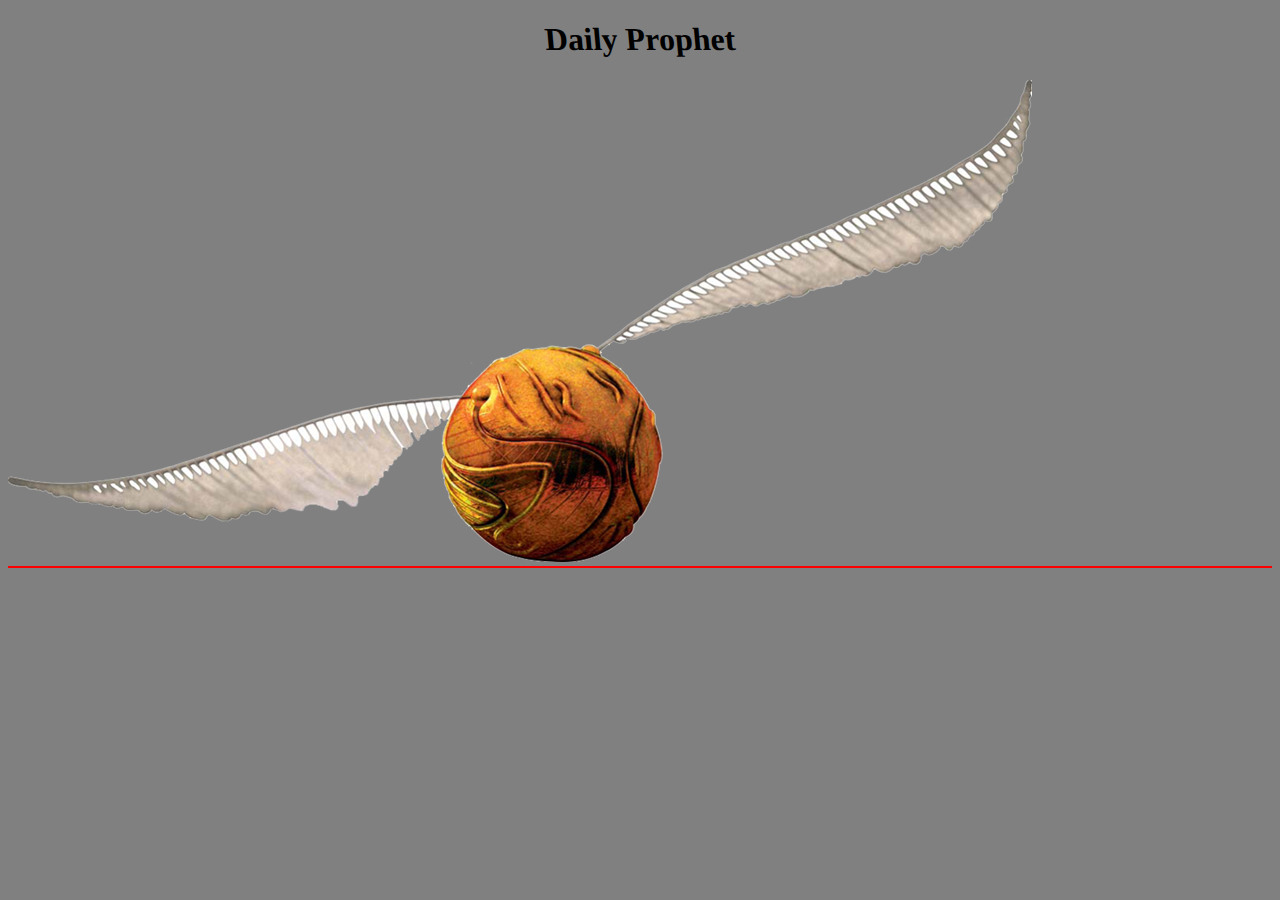
==== index.html @ cf359d1a "requisite 10" ====
<!DOCTYPE html>
<html lang="pt-br">
<head>
  <meta charset="UTF-8">
  <meta name="viewport" content="width=device-width, initial-scale=1.0">
  <link rel="stylesheet" type="text/css" href="style.css">
  <title>Daily Prophet</title>
</head>
<body>
  <header>
    <h1>Daily Prophet</h1>
    <nav></nav>
  </header>
  <article class="article-animation">
    <img class = 'fly' src="img/pomoouro.png" alt="pomo de ouro, harry potter">
    <section class="container-orientation">
      <article><a href=""></a></article>
    </section>
  </article>
  <aside></aside>
  <footer></footer>
</body>
</html>
---- style.css ----
body {
  background-color: gray;
}

@media ( max-width : 760px ) {

  .container-layout {
    background-color: yellow;
  }
}

@media ( min-width : 1170px ) {

  .container-layout {
    background-color: red;
  }
}

@media ( orientation : landscape ) {

  .container-orientation {
    border: solid 1px red;
  }
}

.fly {
  animation: flying 3s ease 3s 3 alternate forwards;
}

@keyframes flying {

  15% {
    transform: translate(45px, 25px) rotate(100deg);
    visibility: visible;
  }

  50% {
    transform: translate(375px, 115px) rotate(40deg);
  }

  100% {
    transform: translate(300px, 120px) rotate(35deg);
    visibility: visible;
  }
}

header h1 {
  text-align: center;
  transform: skew(5deg);
  transition: 3s ease-in-out;
}

.article-animation {
  animation: article-grow 4s steps(150, end);
  animation-play-state: paused;
}

@keyframes article-grow {

  to {
    position: relative;
    transform: scale(2);
  }
}
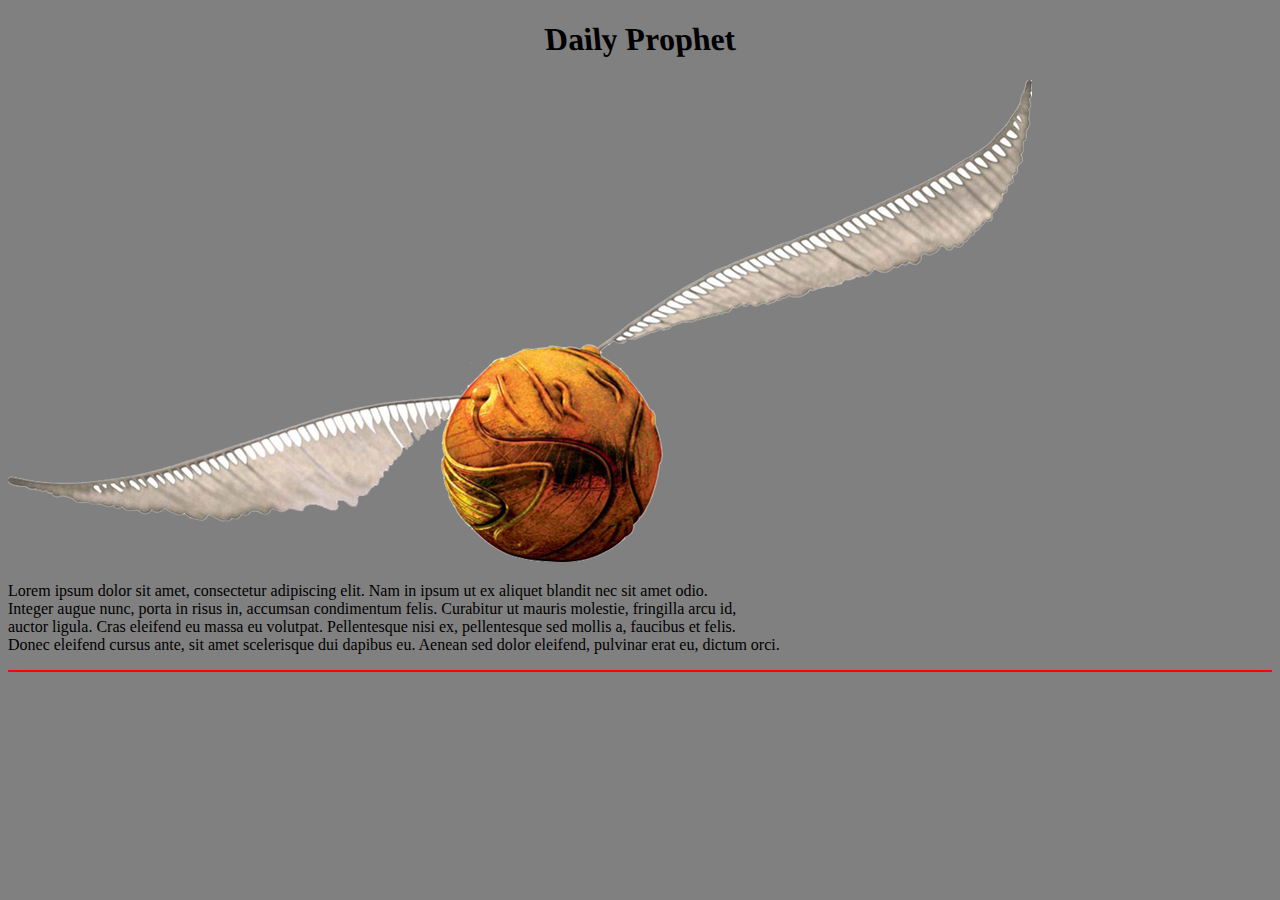
==== commit 51a7bfc2: "fix cc, requisites completed & add text" ====
--- a/index.html
+++ b/index.html
@@ -13,6 +13,10 @@
   </header>
   <article class="article-animation">
     <img class = 'fly' src="img/pomoouro.png" alt="pomo de ouro, harry potter">
+    <p>Lorem ipsum dolor sit amet, consectetur adipiscing elit. Nam in ipsum ut ex aliquet blandit nec sit amet odio.<br>
+      Integer augue nunc, porta in risus in, accumsan condimentum felis. Curabitur ut mauris molestie, fringilla arcu id,<br>
+      auctor ligula. Cras eleifend eu massa eu volutpat. Pellentesque nisi ex, pellentesque sed mollis a, faucibus et felis.<br>
+      Donec eleifend cursus ante, sit amet scelerisque dui dapibus eu. Aenean sed dolor eleifend, pulvinar erat eu, dictum orci.</p>
     <section class="container-orientation">
       <article><a href=""></a></article>
     </section>
--- a/style.css
+++ b/style.css
@@ -44,7 +44,7 @@
   }
 }
 
-header h1 {
+h1 {
   text-align: center;
   transform: skew(5deg);
   transition: 3s ease-in-out;
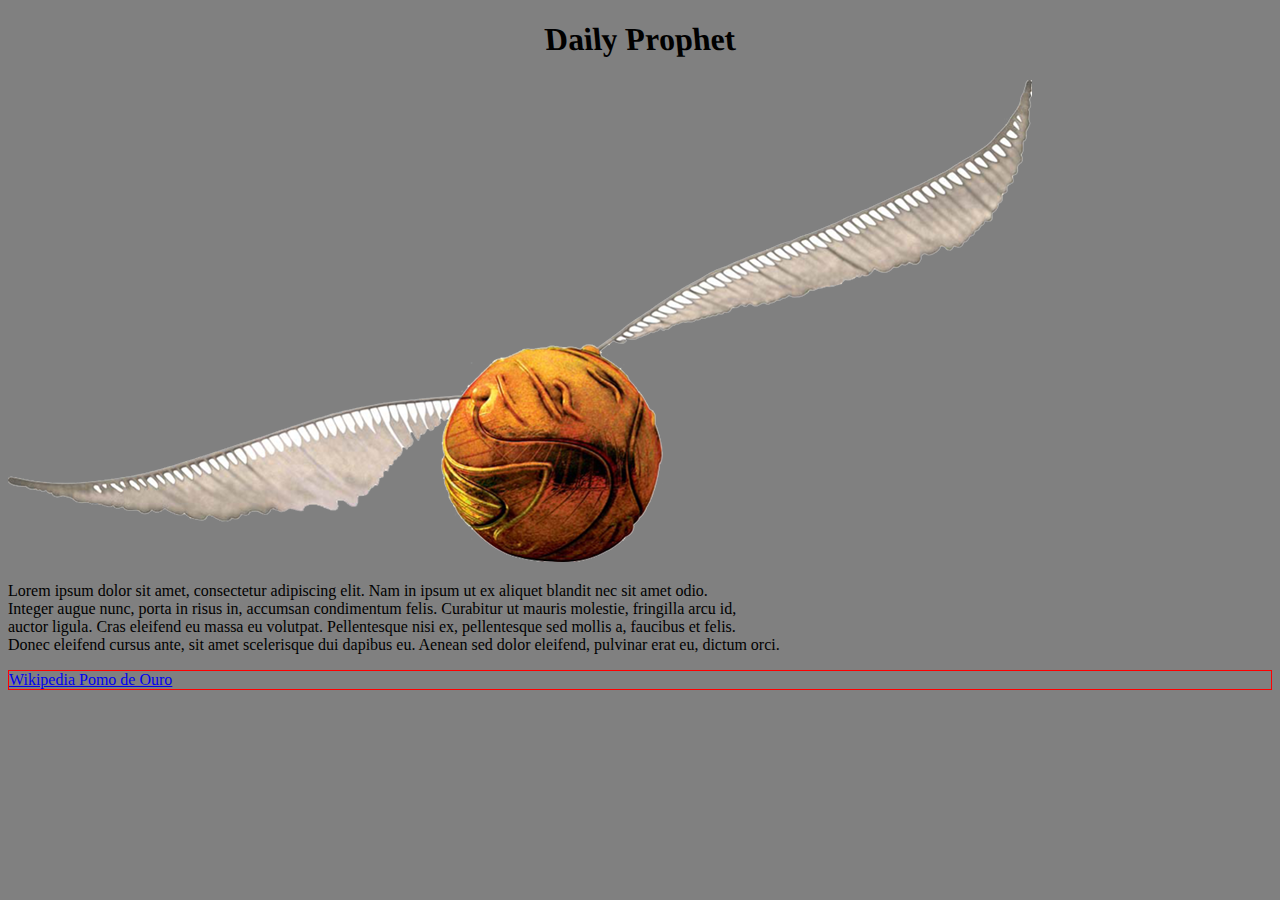
==== commit 2cd6d230: "fix requisite Achecker" ====
--- a/index.html
+++ b/index.html
@@ -18,7 +18,7 @@
       auctor ligula. Cras eleifend eu massa eu volutpat. Pellentesque nisi ex, pellentesque sed mollis a, faucibus et felis.<br>
       Donec eleifend cursus ante, sit amet scelerisque dui dapibus eu. Aenean sed dolor eleifend, pulvinar erat eu, dictum orci.</p>
     <section class="container-orientation">
-      <article><a href=""></a></article>
+      <article><a href="https://pt.wikipedia.org/wiki/Pomo_de_ouro" target="_blank">Wikipedia Pomo de Ouro</a></article>
     </section>
   </article>
   <aside></aside>
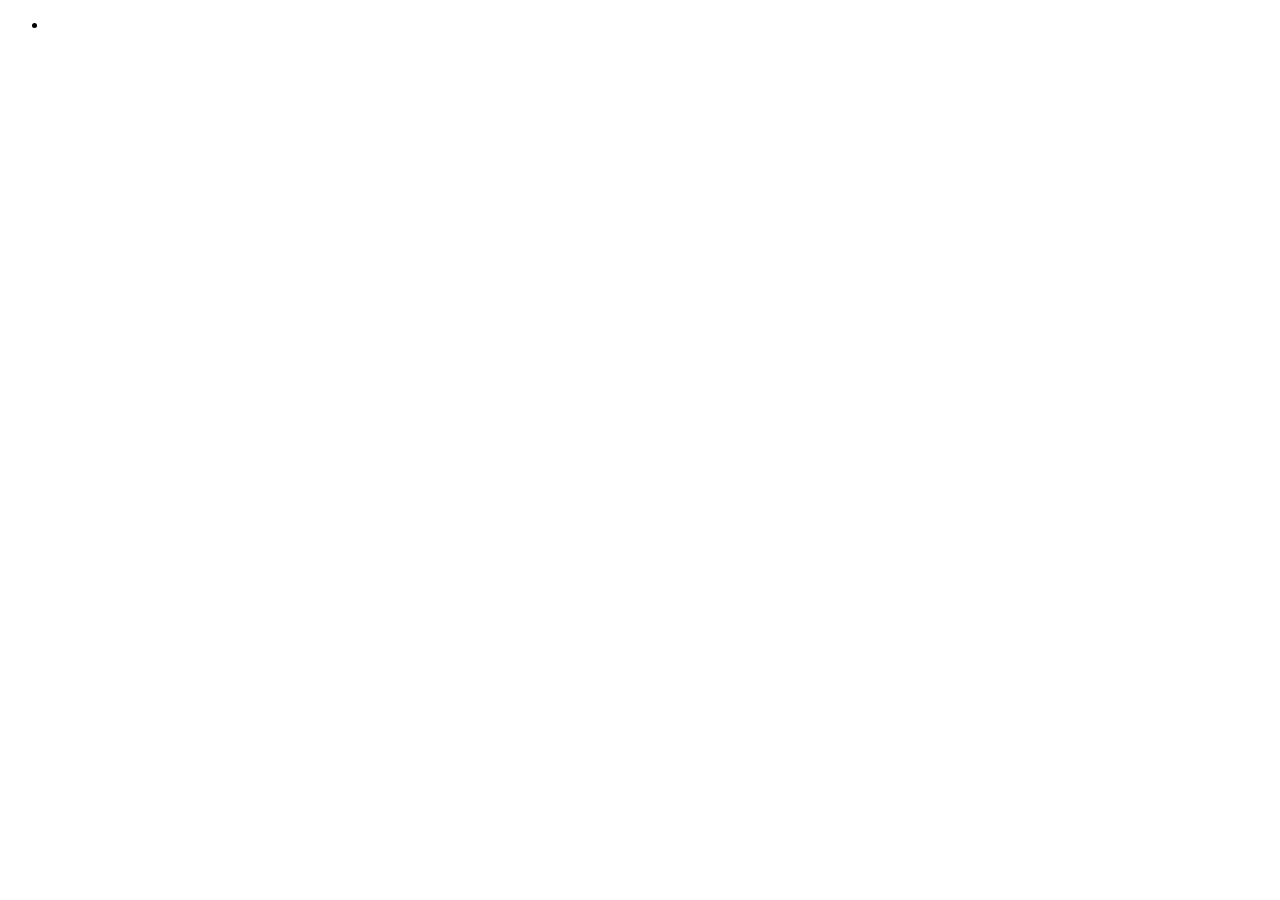
==== commit 90d65c47: "Start" ====
--- a/index.html
+++ b/index.html
@@ -1,27 +1,19 @@
 <!DOCTYPE html>
-<html lang="pt-br">
-<head>
-  <meta charset="UTF-8">
-  <meta name="viewport" content="width=device-width, initial-scale=1.0">
-  <link rel="stylesheet" type="text/css" href="style.css">
-  <title>Daily Prophet</title>
-</head>
-<body>
-  <header>
-    <h1>Daily Prophet</h1>
-    <nav></nav>
-  </header>
-  <article class="article-animation">
-    <img class = 'fly' src="img/pomoouro.png" alt="pomo de ouro, harry potter">
-    <p>Lorem ipsum dolor sit amet, consectetur adipiscing elit. Nam in ipsum ut ex aliquet blandit nec sit amet odio.<br>
-      Integer augue nunc, porta in risus in, accumsan condimentum felis. Curabitur ut mauris molestie, fringilla arcu id,<br>
-      auctor ligula. Cras eleifend eu massa eu volutpat. Pellentesque nisi ex, pellentesque sed mollis a, faucibus et felis.<br>
-      Donec eleifend cursus ante, sit amet scelerisque dui dapibus eu. Aenean sed dolor eleifend, pulvinar erat eu, dictum orci.</p>
-    <section class="container-orientation">
-      <article><a href="https://pt.wikipedia.org/wiki/Pomo_de_ouro" target="_blank">Wikipedia Pomo de Ouro</a></article>
-    </section>
-  </article>
-  <aside></aside>
-  <footer></footer>
-</body>
+<html lang="en">
+  <head>
+    <meta charset="UTF-8" />
+    <meta name="viewport" content="width=device-width, initial-scale=1.0" />
+    <link href="style.css" />
+    <title>Document</title>
+  </head>
+  <body>
+    <header></header>
+    <nav>
+      <ul>
+        <li></li>
+      </ul>
+    </nav>
+    <aside></aside>
+    <footer></footer>
+  </body>
 </html>
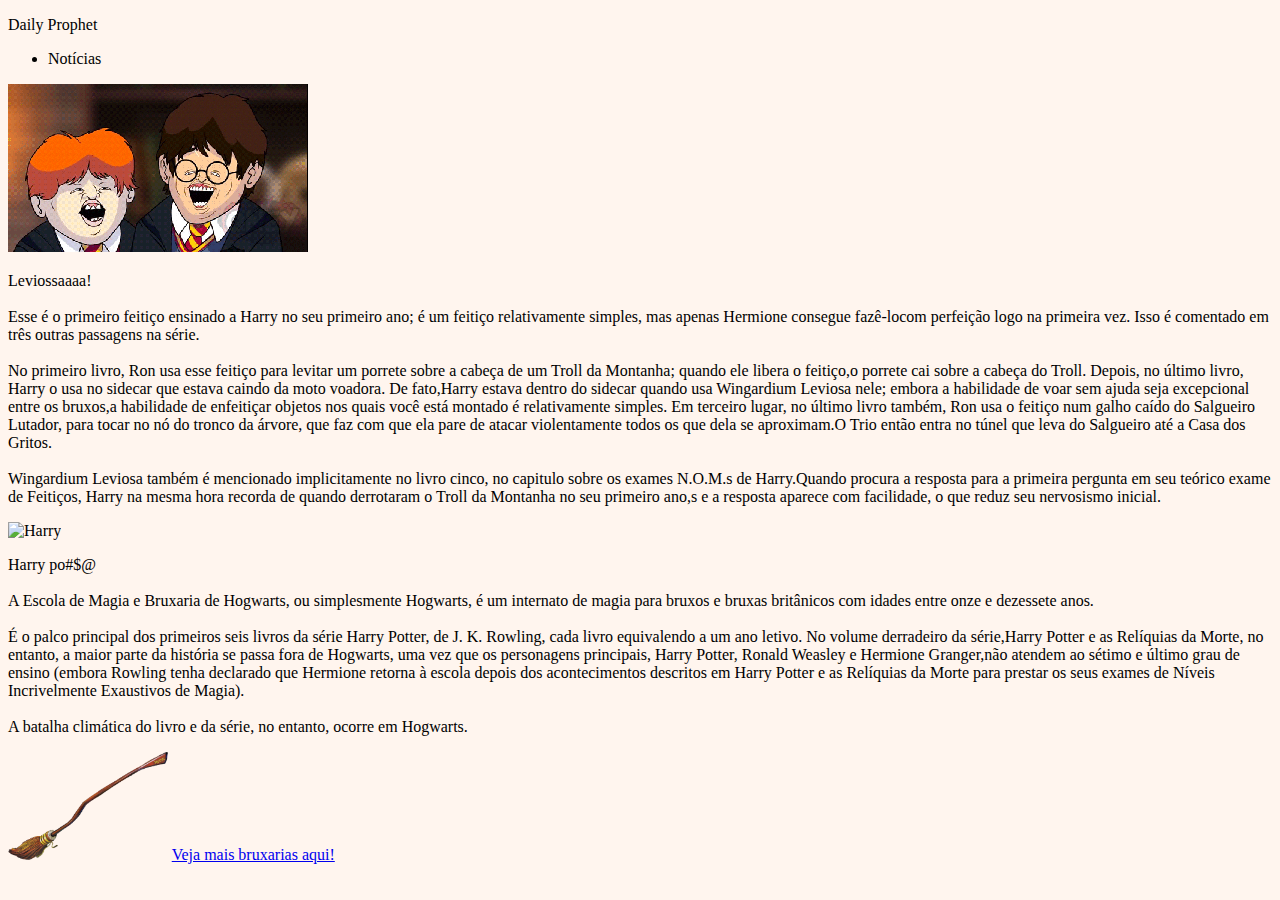
==== commit d42ada1a: "Old" ====
--- a/index.html
+++ b/index.html
@@ -1,19 +1,38 @@
 <!DOCTYPE html>
 <html lang="en">
-  <head>
-    <meta charset="UTF-8" />
-    <meta name="viewport" content="width=device-width, initial-scale=1.0" />
-    <link href="style.css" />
-    <title>Document</title>
-  </head>
-  <body>
-    <header></header>
-    <nav>
-      <ul>
-        <li></li>
-      </ul>
-    </nav>
-    <aside></aside>
-    <footer></footer>
-  </body>
+<head>
+  <meta charset="UTF-8">
+  <meta name="viewport" content="width=device-width, initial-scale=1.0">
+  <title>Daily prophet</title>
+  <link rel="stylesheet" href="style.css">
+</head>
+<body>
+
+  <header>
+    <p class="titulo">Daily Prophet</p>
+  </header>
+  <nav>
+    <ul>
+      <li>Notícias</li>
+    </ul>
+  </nav>
+  <aside class="blocos" class="container-layout">
+    <article class="bloco-esquerdo">
+      <img src="leviosa.gif" alt="Harry" class="leviosa">
+      <p class="article-animation">
+        Leviossaaaa!<br><br>Esse é o primeiro feitiço ensinado a Harry no seu primeiro ano; é um feitiço relativamente simples, mas apenas Hermione consegue fazê-locom perfeição logo na primeira vez. Isso é comentado em três outras passagens na série.<br><br>No primeiro livro, Ron usa esse feitiço para levitar um porrete sobre a cabeça de um Troll da Montanha; quando ele libera o feitiço,o porrete cai sobre a cabeça do Troll. Depois, no último livro, Harry o usa no sidecar que estava caindo da moto voadora. De fato,Harry estava dentro do sidecar quando usa Wingardium Leviosa nele; embora a habilidade de voar sem ajuda seja excepcional entre os bruxos,a habilidade de enfeitiçar objetos nos quais você está montado é relativamente simples. Em terceiro lugar, no último livro também, Ron usa o feitiço num galho caído do Salgueiro Lutador, para tocar no nó do tronco da árvore, que faz com que ela pare de atacar violentamente todos os que dela se aproximam.O Trio então entra no túnel que leva do Salgueiro até a Casa dos Gritos.<br><br>Wingardium Leviosa também é mencionado implicitamente no livro cinco, no capitulo sobre os exames N.O.M.s de Harry.Quando procura a resposta para a primeira pergunta em seu teórico exame de Feitiços, Harry na mesma hora recorda de quando derrotaram o Troll da Montanha no seu primeiro ano,s e a resposta aparece com facilidade, o que reduz seu nervosismo inicial.
+      </p>
+    </article>
+    <section class="bloco-direito">
+      <img src="dance.gif" alt="Harry" class="dance">
+      <p class="article-animation">
+      Harry po#$@<br><br>A Escola de Magia e Bruxaria de Hogwarts, ou simplesmente Hogwarts, é um internato de magia para bruxos e bruxas britânicos com idades entre onze e dezessete anos.<br><br>É o palco principal dos primeiros seis livros da série Harry Potter, de J. K. Rowling, cada livro equivalendo a um ano letivo. No volume derradeiro da série,Harry Potter e as Relíquias da Morte, no entanto, a maior parte da história se passa fora de Hogwarts, uma vez que os personagens principais, Harry Potter, Ronald Weasley e Hermione Granger,não atendem ao sétimo e último grau de ensino (embora Rowling tenha declarado que Hermione retorna à escola depois dos acontecimentos descritos em Harry Potter e as Relíquias da Morte para prestar os seus exames de Níveis Incrivelmente Exaustivos de Magia).<br><br> A batalha climática do livro e da série, no entanto, ocorre em Hogwarts.
+      </p>
+    </section>
+  </aside>
+  <footer>
+    <img src="nimbus.png" alt="nimbus" class="fly">
+    <a href="https://harrypotterwizardsunite.com/pt_br/posts/"> Veja mais bruxarias aqui!</a>
+  </footer>
+</body>
 </html>
--- a/style.css
+++ b/style.css
@@ -1,5 +1,56 @@
+@keyframes leviosa {
+
+  from {
+    transform: skew(0) scale(1) translate(0);
+  }
+
+  to {
+    transform: skew(-80deg, 80deg) scale(3) translate(1000%, 200%);
+  }
+}
+
+@keyframes fly {
+
+  from {
+    transform: skew(0) scale(1) translate(0);
+  }
+
+  to {
+    transform: skew(-80deg, 80deg) scale(3) translateX(100%);
+  }
+}
+
+@keyframes article-grow {
+
+  from {
+    font-weight: 400;
+    transform: scale(1);
+  }
+
+  to {
+    font-weight: 800;
+    transform: scale(1.5);
+  }
+}
+
 body {
-  background-color: gray;
+  background-color: seashell;
+}
+
+.leviosa {
+  animation: leviosa 4s steps(400, end);
+  animation-delay: 5s;
+  transition: leviosa 2s;
+}
+
+.fly {
+  animation: fly 4s steps(400, end) 3 alternate;
+  animation-delay: 5s;
+  width: 10em;
+}
+
+.article-animation {
+  animation: article-grow 4s linear 2 alternate paused;
 }
 
 @media ( max-width : 760px ) {
@@ -15,50 +66,3 @@
     background-color: red;
   }
 }
-
-@media ( orientation : landscape ) {
-
-  .container-orientation {
-    border: solid 1px red;
-  }
-}
-
-.fly {
-  animation: flying 3s ease 3s 3 alternate forwards;
-}
-
-@keyframes flying {
-
-  15% {
-    transform: translate(45px, 25px) rotate(100deg);
-    visibility: visible;
-  }
-
-  50% {
-    transform: translate(375px, 115px) rotate(40deg);
-  }
-
-  100% {
-    transform: translate(300px, 120px) rotate(35deg);
-    visibility: visible;
-  }
-}
-
-h1 {
-  text-align: center;
-  transform: skew(5deg);
-  transition: 3s ease-in-out;
-}
-
-.article-animation {
-  animation: article-grow 4s steps(150, end);
-  animation-play-state: paused;
-}
-
-@keyframes article-grow {
-
-  to {
-    position: relative;
-    transform: scale(2);
-  }
-}
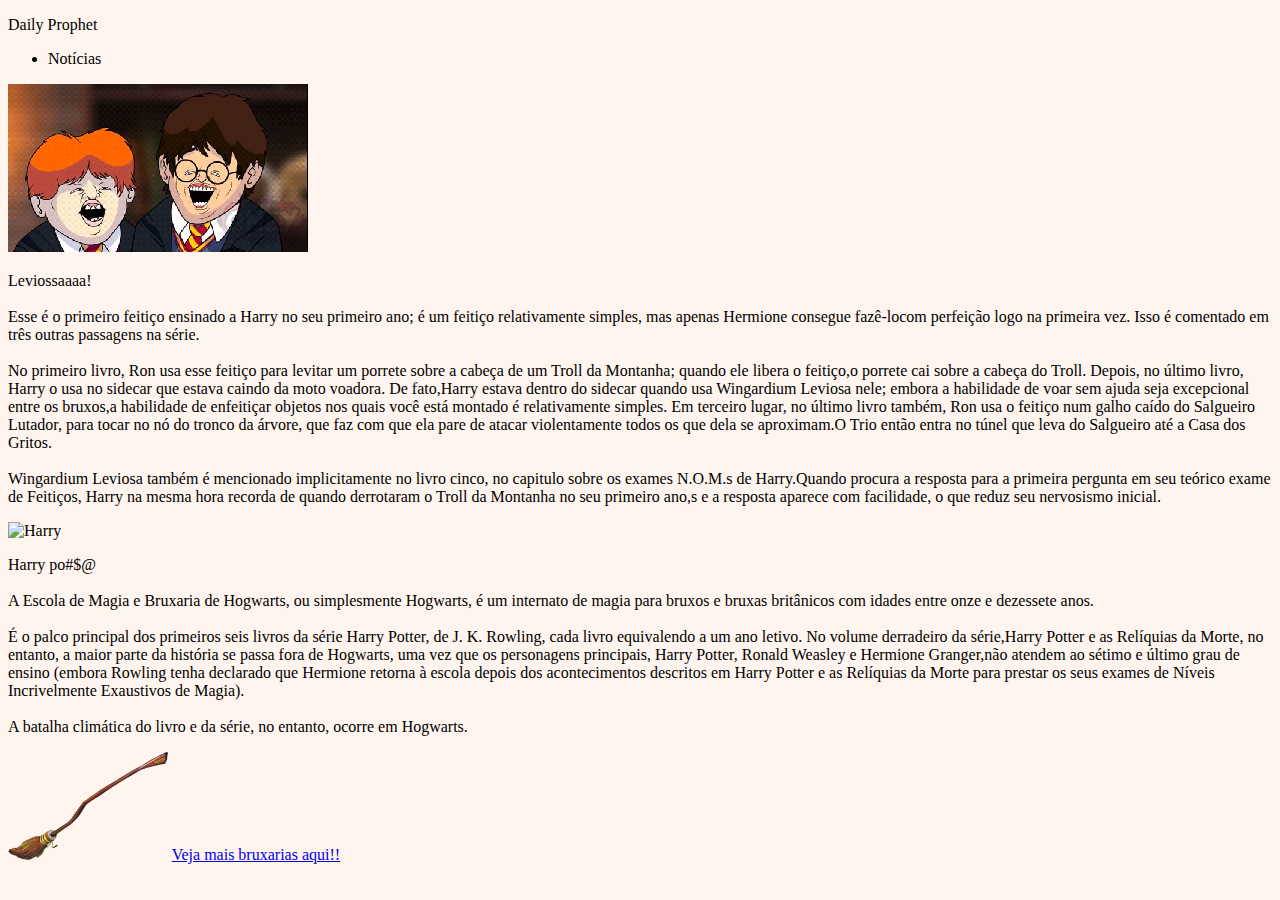
==== commit d36d0a43: "now?" ====
--- a/index.html
+++ b/index.html
@@ -32,7 +32,7 @@
   </aside>
   <footer>
     <img src="nimbus.png" alt="nimbus" class="fly">
-    <a href="https://harrypotterwizardsunite.com/pt_br/posts/"> Veja mais bruxarias aqui!</a>
+    <a href="https://harrypotterwizardsunite.com/pt_br/posts/"> Veja mais bruxarias aqui!!</a>
   </footer>
 </body>
 </html>
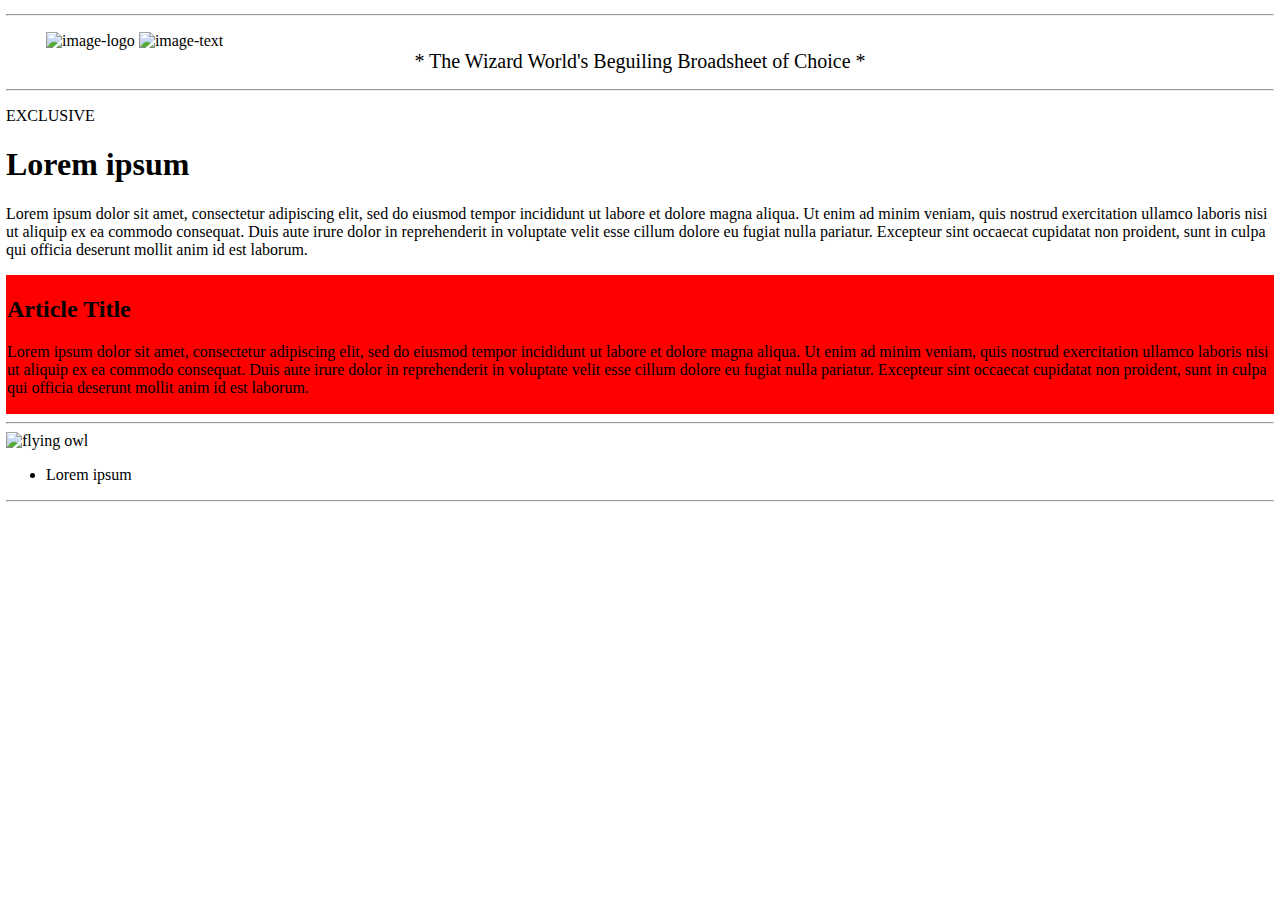
==== commit f23fb45f: "Corrigindo erros 1" ====
--- a/index.html
+++ b/index.html
@@ -1,38 +1,60 @@
 <!DOCTYPE html>
 <html lang="en">
+
 <head>
-  <meta charset="UTF-8">
-  <meta name="viewport" content="width=device-width, initial-scale=1.0">
-  <title>Daily prophet</title>
-  <link rel="stylesheet" href="style.css">
+    <meta charset="UTF-8">
+    <meta name="viewport" content="width=device-width, initial-scale=1.0">
+    <title>Daily Prophet</title>
+    <link rel="stylesheet" href="style.css">
 </head>
+
 <body>
+    <header class="header space-10px">
+        <hr class="space-10px double-border-top">
+        <figure>
+            <img class="image-logo scale" src="https://redonion.se/cssgrid/images/logo-shield155.png" width="20%"
+                alt="image-logo">
+            <img class="image-text translate" width="100%" src="https://redonion.se/cssgrid/images/logo-cleanup.svg"
+                alt="image-text">
+            <figcaption class="skew">* The Wizard World's Beguiling Broadsheet of Choice *</figcaption>
+        </figure>
+        <hr class="space-10px double-border-bottom">
+    </header>
+    <nav>
+        <aside>
+            <p class="exclusive">EXCLUSIVE</p>
+        </aside>
+        <section class="nav-sec">
+            <h1 class="title-nav">Lorem ipsum</h1>
+            <p class="nav-text">Lorem ipsum dolor sit amet, consectetur adipiscing elit, sed do eiusmod tempor
+                incididunt ut labore et dolore magna aliqua. Ut enim ad minim veniam, quis nostrud exercitation ullamco
+                laboris nisi ut aliquip ex ea commodo consequat. Duis aute irure dolor in reprehenderit in voluptate
+                velit esse cillum dolore eu fugiat nulla pariatur. Excepteur sint occaecat cupidatat non proident, sunt
+                in culpa qui officia deserunt mollit anim id est laborum.</p>
+            <a title="page-link" href="" class="link"></a>
+        </section>
+    </nav>
+    <section class="main-content container-layout container-orientation">
+        <article class="article">
+            <h2>Article Title</h2>
+            <p class="nav-text">Lorem ipsum dolor sit amet, consectetur adipiscing elit, sed do eiusmod tempor
+                incididunt ut labore et dolore magna aliqua. Ut enim ad minim veniam, quis nostrud exercitation ullamco
+                laboris nisi ut aliquip ex ea commodo consequat. Duis aute irure dolor in reprehenderit in voluptate
+                velit esse cillum dolore eu fugiat nulla pariatur. Excepteur sint occaecat cupidatat non proident, sunt
+                in culpa qui officia deserunt mollit anim id est laborum.</p>
+        </article>
+    </section>
+    <footer class="footer space-10px">
+        <hr class="space-10px double-border-top">
+        <img class="fly"
+            src="https://w7.pngwing.com/pngs/758/684/png-transparent-brown-owl-with-brown-envelope-harry-potter-and-the-philosopher-s-stone-owl-hedwig-hogwarts-harry-potter-fauna-bird-feather-thumbnail.png"
+            alt="flying owl">
+        <ul>
+            <li>Lorem ipsum</li>
+        </ul>
+        <hr class="space-10px double-border-bottom">
+    </footer>
+    <script src="script.js"></script>
+</body>
 
-  <header>
-    <p class="titulo">Daily Prophet</p>
-  </header>
-  <nav>
-    <ul>
-      <li>Notícias</li>
-    </ul>
-  </nav>
-  <aside class="blocos" class="container-layout">
-    <article class="bloco-esquerdo">
-      <img src="leviosa.gif" alt="Harry" class="leviosa">
-      <p class="article-animation">
-        Leviossaaaa!<br><br>Esse é o primeiro feitiço ensinado a Harry no seu primeiro ano; é um feitiço relativamente simples, mas apenas Hermione consegue fazê-locom perfeição logo na primeira vez. Isso é comentado em três outras passagens na série.<br><br>No primeiro livro, Ron usa esse feitiço para levitar um porrete sobre a cabeça de um Troll da Montanha; quando ele libera o feitiço,o porrete cai sobre a cabeça do Troll. Depois, no último livro, Harry o usa no sidecar que estava caindo da moto voadora. De fato,Harry estava dentro do sidecar quando usa Wingardium Leviosa nele; embora a habilidade de voar sem ajuda seja excepcional entre os bruxos,a habilidade de enfeitiçar objetos nos quais você está montado é relativamente simples. Em terceiro lugar, no último livro também, Ron usa o feitiço num galho caído do Salgueiro Lutador, para tocar no nó do tronco da árvore, que faz com que ela pare de atacar violentamente todos os que dela se aproximam.O Trio então entra no túnel que leva do Salgueiro até a Casa dos Gritos.<br><br>Wingardium Leviosa também é mencionado implicitamente no livro cinco, no capitulo sobre os exames N.O.M.s de Harry.Quando procura a resposta para a primeira pergunta em seu teórico exame de Feitiços, Harry na mesma hora recorda de quando derrotaram o Troll da Montanha no seu primeiro ano,s e a resposta aparece com facilidade, o que reduz seu nervosismo inicial.
-      </p>
-    </article>
-    <section class="bloco-direito">
-      <img src="dance.gif" alt="Harry" class="dance">
-      <p class="article-animation">
-      Harry po#$@<br><br>A Escola de Magia e Bruxaria de Hogwarts, ou simplesmente Hogwarts, é um internato de magia para bruxos e bruxas britânicos com idades entre onze e dezessete anos.<br><br>É o palco principal dos primeiros seis livros da série Harry Potter, de J. K. Rowling, cada livro equivalendo a um ano letivo. No volume derradeiro da série,Harry Potter e as Relíquias da Morte, no entanto, a maior parte da história se passa fora de Hogwarts, uma vez que os personagens principais, Harry Potter, Ronald Weasley e Hermione Granger,não atendem ao sétimo e último grau de ensino (embora Rowling tenha declarado que Hermione retorna à escola depois dos acontecimentos descritos em Harry Potter e as Relíquias da Morte para prestar os seus exames de Níveis Incrivelmente Exaustivos de Magia).<br><br> A batalha climática do livro e da série, no entanto, ocorre em Hogwarts.
-      </p>
-    </section>
-  </aside>
-  <footer>
-    <img src="nimbus.png" alt="nimbus" class="fly">
-    <a href="https://harrypotterwizardsunite.com/pt_br/posts/"> Veja mais bruxarias aqui!!</a>
-  </footer>
-</body>
 </html>
--- a/style.css
+++ b/style.css
@@ -1,68 +1,121 @@
-@keyframes leviosa {
-
+body {
+  margin: 3px;
+  padding: 3px;
+}
+  
+.fly {
+  animation-delay: 3s;
+  animation-direction: alternate;
+  animation-duration: 3s;
+  animation-fill-mode: forwards;
+  animation-iteration-count: 3;
+  animation-name: flying;
+  width: 10%;
+}
+  
+.skew {
+  text-align: center;
+  font-size: 20px;
+  animation-duration: 1s;
+  animation-name: skew;
+}
+  
+.scale {
+  animation-duration: 1s;
+  animation-name: scale;
+}
+  
+.translate {
+  animation-duration: 1s;
+  animation-name: translate;
+}
+  
+.article-animation {
+  animation-duration: 4s;
+  animation-iteration-count: 1;
+  animation-name: article-grow;
+}
+  
+@keyframes skew {
+  
   from {
-    transform: skew(0) scale(1) translate(0);
+    transform: skew(0deg);
   }
-
+  
   to {
-    transform: skew(-80deg, 80deg) scale(3) translate(1000%, 200%);
+    transform: skew(15deg);
+    transition: ease-in;
   }
 }
-
-@keyframes fly {
-
+  
+@keyframes scale {
+  
   from {
-    transform: skew(0) scale(1) translate(0);
+    transform: scale(1);
   }
-
+  
   to {
-    transform: skew(-80deg, 80deg) scale(3) translateX(100%);
+    transform: scale(1.2);
+    transition: ease-in;
   }
 }
-
+  
+ @keyframes translate {
+  
+  from {
+    transform: translate(0);
+  }
+  
+  to {
+    transform: translate(50px);
+    transition: ease-in;
+  }
+}
+  
+@keyframes flying {
+  
+  0% {
+    margin-left: 0;
+    margin-top: 0;
+  }
+  
+  100% {
+    margin-left: 100%;
+    margin-top: 0;
+  }
+}
+  
 @keyframes article-grow {
-
+  
   from {
-    font-weight: 400;
+    font-weight: 300;
     transform: scale(1);
   }
-
+  
   to {
-    font-weight: 800;
+    font-weight: 700;
     transform: scale(1.5);
+    transition: ease-in-out;
   }
 }
-
-body {
-  background-color: seashell;
-}
-
-.leviosa {
-  animation: leviosa 4s steps(400, end);
-  animation-delay: 5s;
-  transition: leviosa 2s;
-}
-
-.fly {
-  animation: fly 4s steps(400, end) 3 alternate;
-  animation-delay: 5s;
-  width: 10em;
-}
-
-.article-animation {
-  animation: article-grow 4s linear 2 alternate paused;
-}
-
-@media ( max-width : 760px ) {
-
+  
+@media only screen and ( max-width : 760px ) {
+  
   .container-layout {
     background-color: yellow;
   }
 }
-
-@media ( min-width : 1170px ) {
-
+  
+@media only screen and ( min-width : 1170px ) {
+  
   .container-layout {
     background-color: red;
   }
 }
+  
+@media only screen and ( orientation : landscape ) {
+  
+  .container-orientation {
+    border: 1px solid red;
+  }
+}